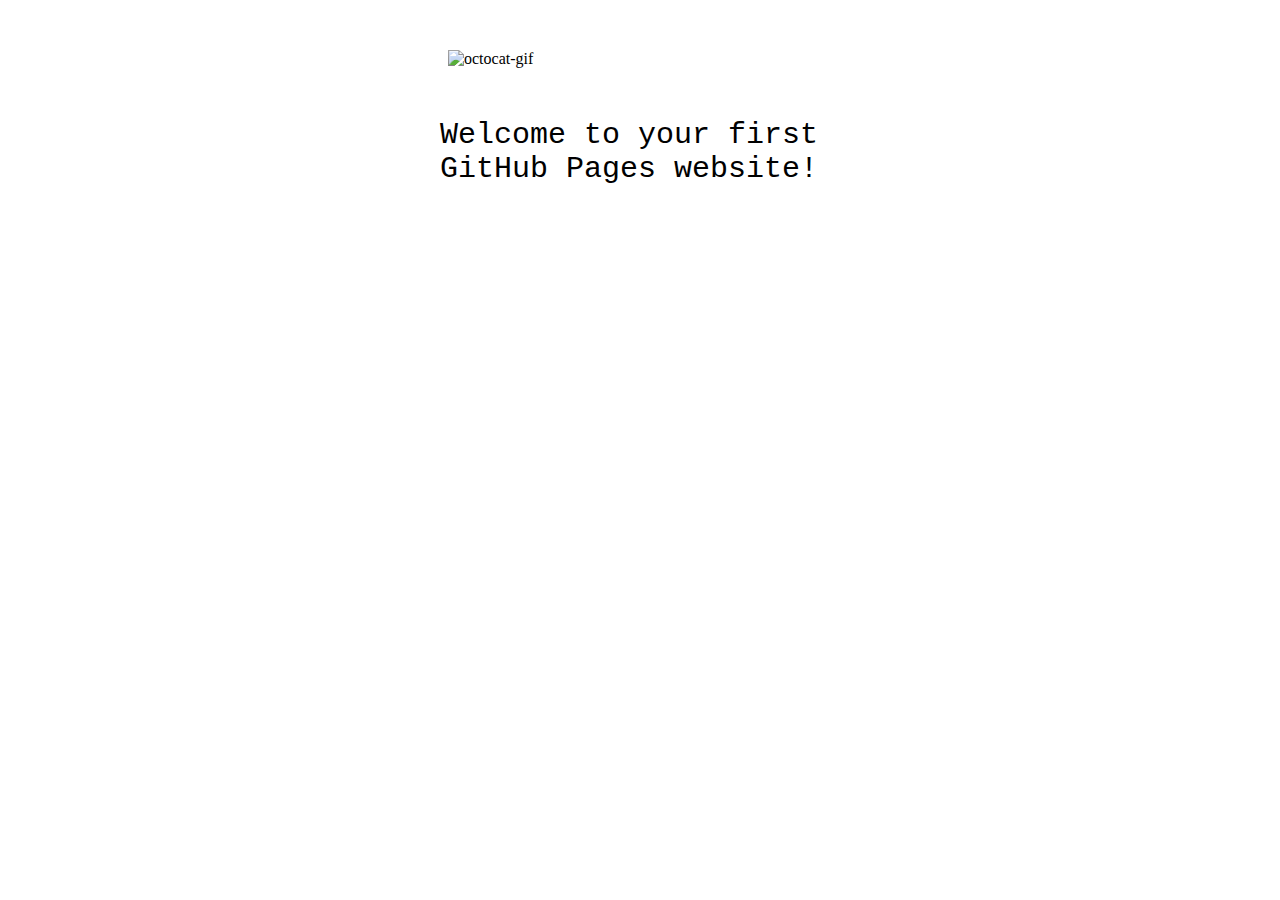
==== index.html @ bcaa91a2 "Initial commit" ====
<!DOCTYPE html>

<html>
<head>
  <meta http-equiv="Content-Type" content="text/html; charset=utf-8"/>
  <title>my-first-website</title>
  <LINK href="styles.css" rel="stylesheet" type="text/css">
</head>

<body>

<img src="https://octodex.github.com/images/daftpunktocat-thomas.gif" id="octocat" alt="octocat-gif" />

<!-- Change this code here by copy and pasting your template on line 15 -->
<p>Welcome to your first GitHub Pages website!</p>

</body>
</html>
---- styles.css ----
* {
  margin:0px;
  padding:0px;
}

#octocat {
  display: block;
  width:384px;
  margin: 50px auto;
}

p {
  display: block;
  width: 400px;
  margin: 50px auto;
  font: 30px Monaco,"Courier New","DejaVu Sans Mono","Bitstream Vera Sans Mono",monospace;
}
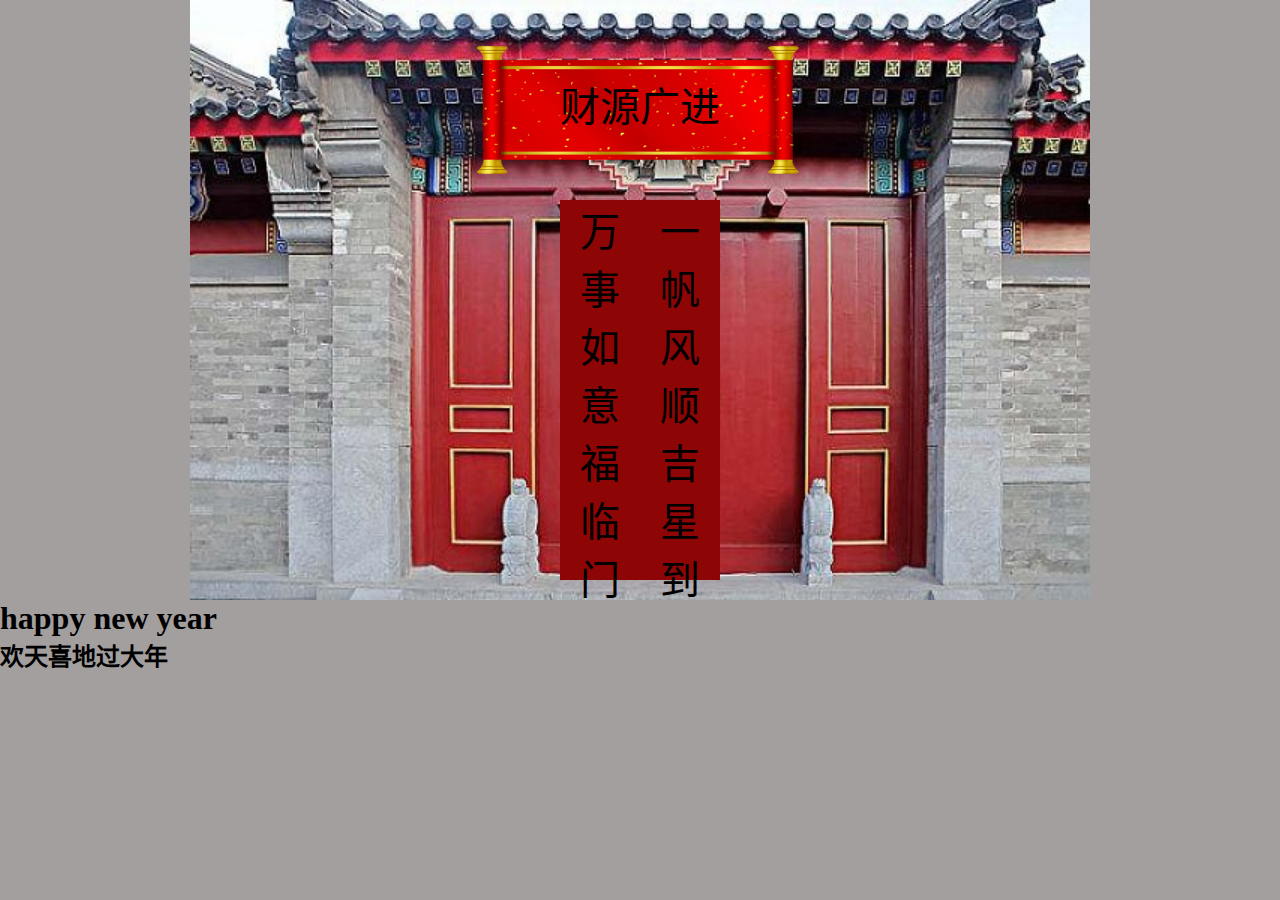
==== commit e53ffc05: "2" ====
--- a/index.html
+++ b/index.html
@@ -1,18 +1,18 @@
 <!DOCTYPE html>
-
-<html>
+<html itemscope itemtype="http: //schema.org/SearchResultsPage" lang="zh-CN">
 <head>
-  <meta http-equiv="Content-Type" content="text/html; charset=utf-8"/>
-  <title>my-first-website</title>
-  <LINK href="styles.css" rel="stylesheet" type="text/css">
+    <meta charset="UTF-8">
+    <meta content="origin" name="referrer">
+    <title>2021 Happy new year</title>
+    <link rel="stylesheet" type="text/css" href="styles.css" />
 </head>
-
 <body>
-
-<img src="https://octodex.github.com/images/daftpunktocat-thomas.gif" id="octocat" alt="octocat-gif" />
-
-<!-- Change this code here by copy and pasting your template on line 15 -->
-<p>Welcome to your first GitHub Pages website!</p>
-
+    <div id="door">
+        <p id="hengpi">财源广进</p>
+        <p id="leftlian">一<br>帆<br>风<br>顺<br>吉<br>星<br>到</p>
+        <p id="rightlian">万<br>事<br>如<br>意<br>福<br>临<br>门</p>        
+    </div>
+    <h1>happy new year</h1>
+    <h2>欢天喜地过大年</h2>
 </body>
 </html>
--- a/styles.css
+++ b/styles.css
@@ -3,15 +3,64 @@
   padding:0px;
 }
 
-#octocat {
+body{
+  background-color: rgba(136, 129, 129, 0.76);
+}
+
+#door {
+  background-image: url("images/door.jpg");
+  background-size: 900px 600px;
+  background-repeat:no-repeat;
+  background-position:center center;
+  width: 900;
+  height: 600px;
+  position: relative;
+  margin: auto;
+}
+
+#hengpi {
   display: block;
-  width:384px;
-  margin: 50px auto;
+  background-image: url("images/hengpi.png");
+  background-repeat:no-repeat;
+  background-position:center center;
+  background-size: 350px 200px;
+  width:350px;
+  height: 200px;
+  text-align: center;
+  line-height: 216px;
+  font-family:fantasy;
+  font-size:40px;
+}
+
+#leftlian {
+  display: block;
+  background-color: rgb(141, 5, 5);
+  width: 80px;
+  height:380px;
+  position: absolute;
+  left:50%;
+  transform: -410px;
+  text-align: center;
+  font-family:fantasy;
+  font-size:40px;
+}
+
+#rightlian {
+  display: block;
+  background-color: rgb(141, 5, 5);
+  width: 80px;
+  height:380px;
+  position: absolute;
+  right: 50%;
+  transform: 410px;
+  text-align:center;
+  font-family:fantasy;
+  font-size:40px;
 }
 
 p {
   display: block;
   width: 400px;
-  margin: 50px auto;
+  margin: auto;
   font: 30px Monaco,"Courier New","DejaVu Sans Mono","Bitstream Vera Sans Mono",monospace;
 }
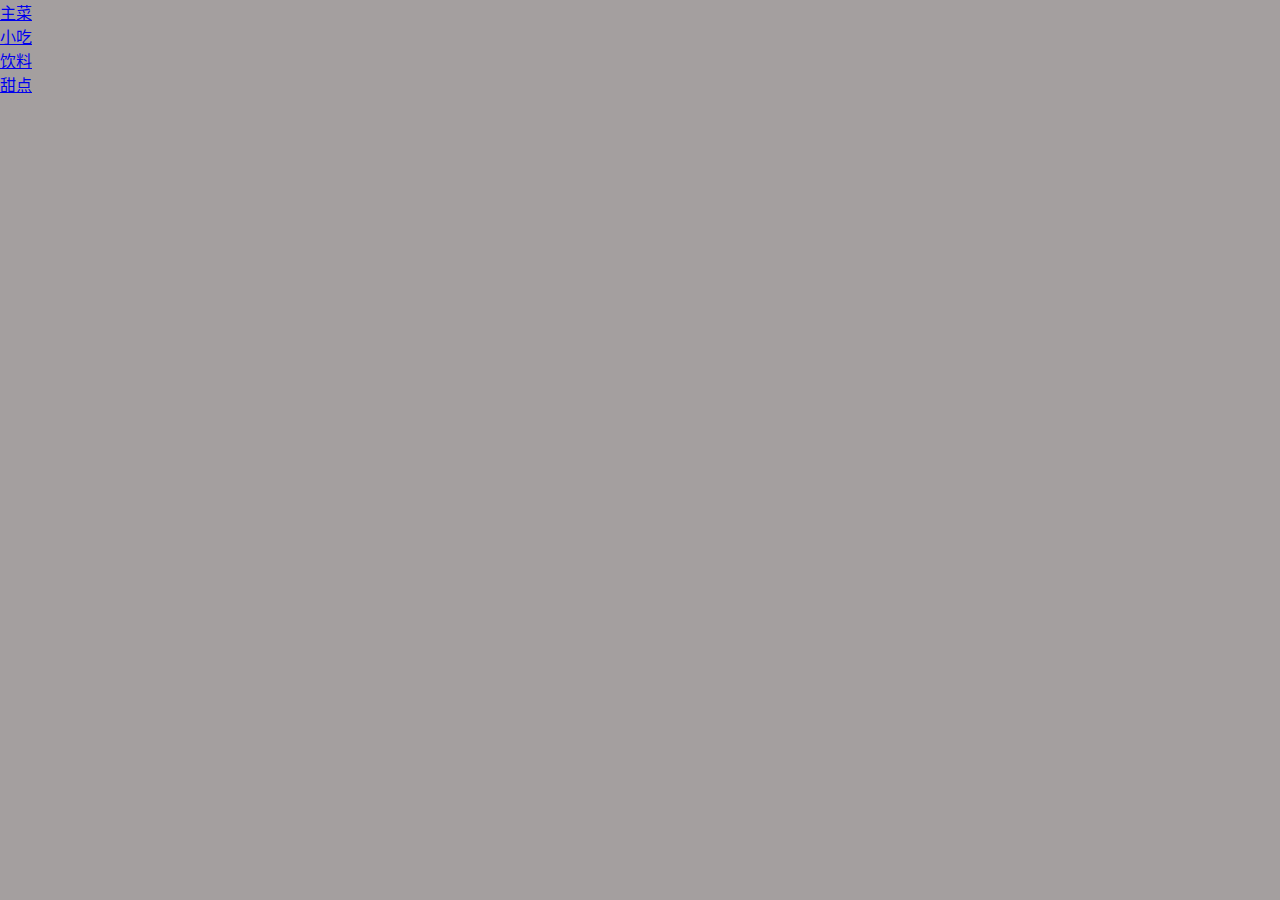
==== commit 63a30a09: "11" ====
--- a/index.html
+++ b/index.html
@@ -7,12 +7,11 @@
     <link rel="stylesheet" type="text/css" href="styles.css" />
 </head>
 <body>
-    <div id="door">
-        <p id="hengpi">财源广进</p>
-        <p id="leftlian">一<br>帆<br>风<br>顺<br>吉<br>星<br>到</p>
-        <p id="rightlian">万<br>事<br>如<br>意<br>福<br>临<br>门</p>        
-    </div>
-    <h1>happy new year</h1>
-    <h2>欢天喜地过大年</h2>
+    <ul>
+        <li><a href="#dish">主菜</a></li>
+        <li><a href="#snake">小吃</a></li>
+        <li><a href="#drinks">饮料</a></li>
+        <li><a href="#sweet">甜点</a></li>
+    </ul>
 </body>
 </html>
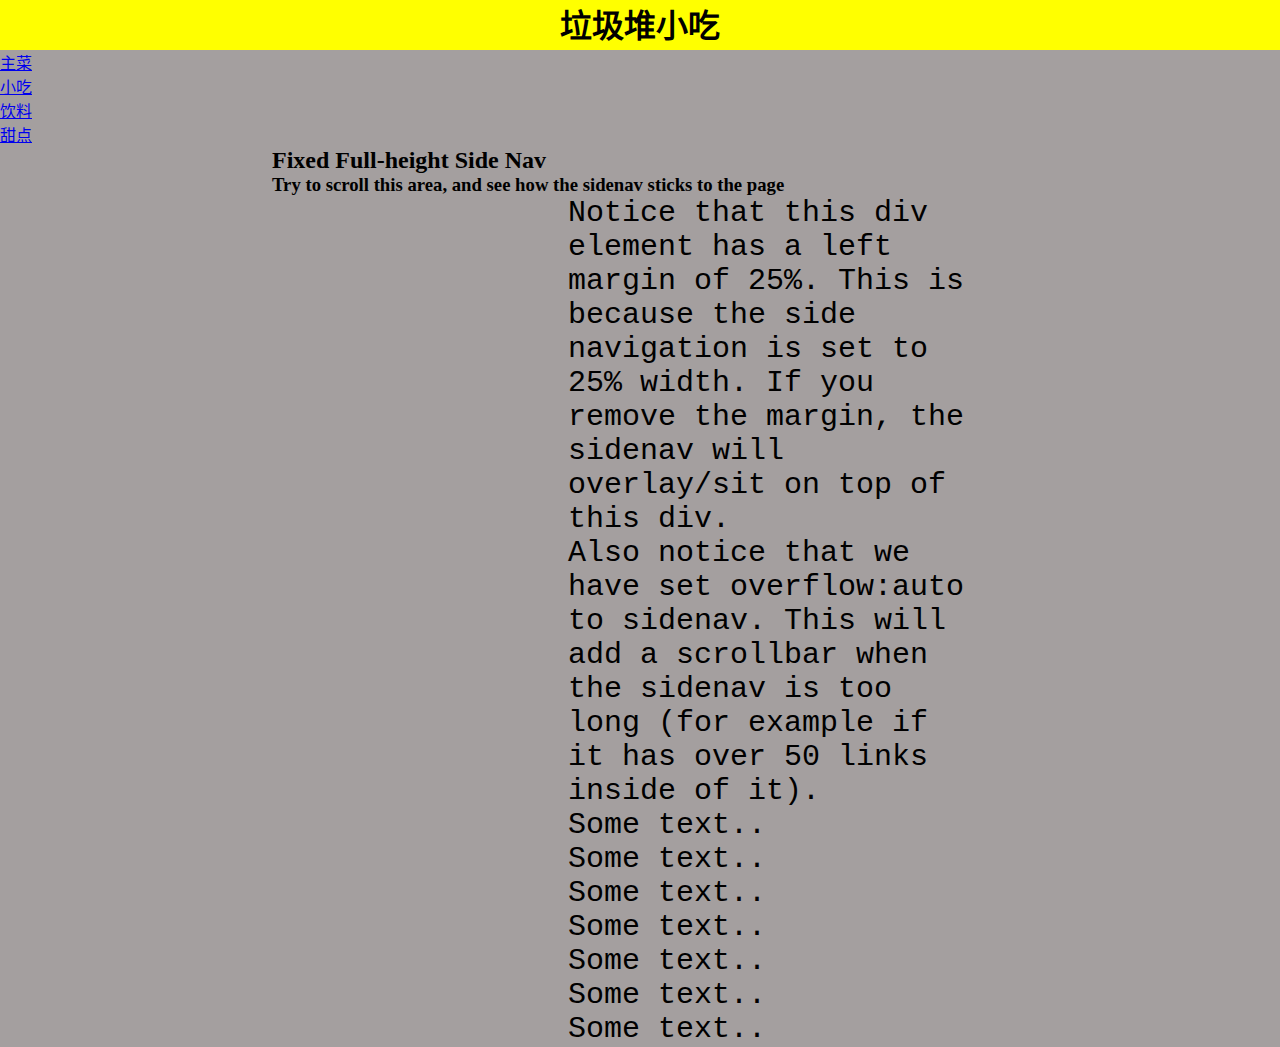
==== commit 17daa969: "1" ====
--- a/index.html
+++ b/index.html
@@ -3,15 +3,32 @@
 <head>
     <meta charset="UTF-8">
     <meta content="origin" name="referrer">
-    <title>2021 Happy new year</title>
+    <title>垃圾堆小吃</title>
     <link rel="stylesheet" type="text/css" href="styles.css" />
 </head>
 <body>
+    <div style="text-align: center;height:50px;background-color:#ffff00">
+        <h1>垃圾堆小吃</h1>
+    </div>
     <ul>
-        <li><a href="#dish">主菜</a></li>
-        <li><a href="#snake">小吃</a></li>
-        <li><a href="#drinks">饮料</a></li>
-        <li><a href="#sweet">甜点</a></li>
+      <li><a class="active" href="#home">主菜</a></li>
+      <li><a href="#news">小吃</a></li>
+      <li><a href="#contact">饮料</a></li>
+      <li><a href="#about">甜点</a></li>
     </ul>
+
+    <div style="margin-left:20%;padding:1px 16px">
+      <h2>Fixed Full-height Side Nav</h2>
+      <h3>Try to scroll this area, and see how the sidenav sticks to the page</h3>
+      <p>Notice that this div element has a left margin of 25%. This is because the side navigation is set to 25% width. If you remove the margin, the sidenav will overlay/sit on top of this div.</p>
+      <p>Also notice that we have set overflow:auto to sidenav. This will add a scrollbar when the sidenav is too long (for example if it has over 50 links inside of it).</p>
+      <p>Some text..</p>
+      <p>Some text..</p>
+      <p>Some text..</p>
+      <p>Some text..</p>
+      <p>Some text..</p>
+      <p>Some text..</p>
+      <p>Some text..</p>
+    </div>
 </body>
 </html>
